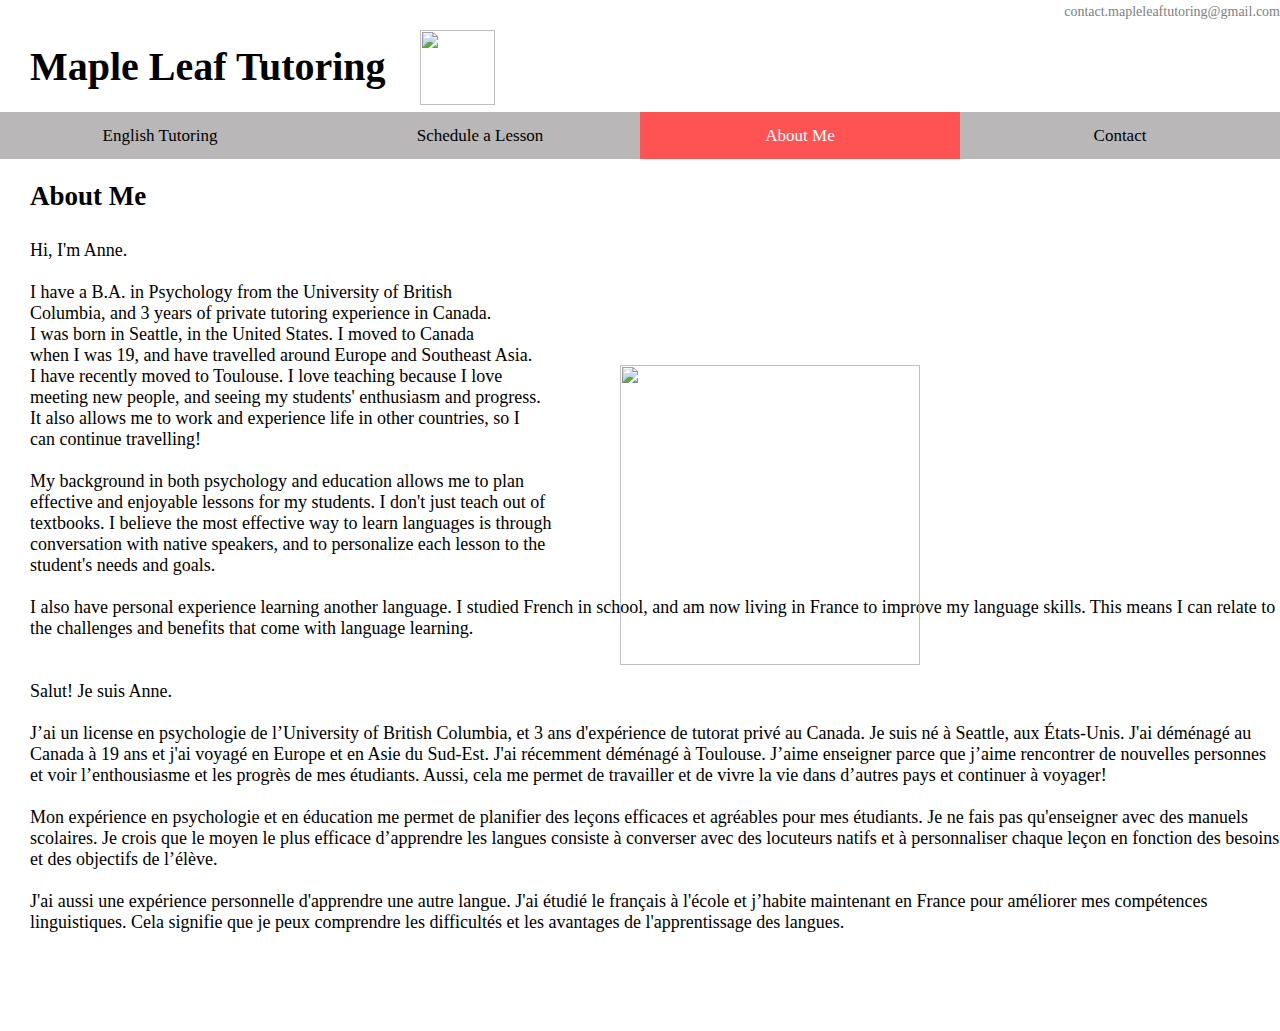
==== aboutme.html @ 0f43b146 "Update aboutme.html" ====
<!DOCTYPE html>
	<head>
		<title>Maple Leaf Tutoring</title>
	
		<link rel="stylesheet" type="text/css" href="styles.css">
	</head>
	
	<body>
	
		<div class="topnav">
			<a href="index.html">English Tutoring</a>
	  		<a href="schedulealesson.html">Schedule a Lesson</a>
	  		<a class = "active" href="aboutme.html">About Me</a>
	  		<a href="contact.html">Contact</a>
		</div>
		<br>
	
		<div id="header"><h2 align="left"><b>Maple Leaf Tutoring</b></h2>
			<p>
				<a STYLE="text-decoration:none; color: gray;" href = "mailto: contact.mapleleaftutoring@gmail.com">contact.mapleleaftutoring@gmail.com</a>
			</p>
	   		
	   		<IMG STYLE="position:absolute; TOP:30px; LEFT:420px; WIDTH:75px; HEIGHT:75px" SRC="mapleleaf.png">
		</div>
		
		<div id="main">
			<h2>About Me</h2>	
			<br>
			<br>
			<br>
			
			<p>
			 Hi, I'm Anne.
			<br>
			<br>
			I have a B.A. in Psychology from the University of British <br> Columbia, and 3 years of private tutoring experience in Canada. <br> I was born in Seattle, in the United States. I moved to Canada<br> when I was 19, and have travelled around Europe and Southeast Asia.<br> I have recently moved to Toulouse. I love teaching because I love<br> meeting new people, and seeing my students' enthusiasm and progress.<br> It also allows me to work and experience life in other countries, so I<br> can continue travelling!
			<br>
			<br>
			My background in both psychology and education allows me to plan<br> effective and enjoyable lessons for my students. I don't just teach out of<br> textbooks. I believe the most effective way to learn languages is through<br> conversation with native speakers, and to personalize each lesson to the<br> student's needs and goals.
			<br>
			<br>
			I also have personal experience learning another language. I studied French in school, and am now living in France to improve my language skills. This means I can relate to the challenges and benefits that come with language learning. 
			
			<br>
			<br>
			<br>
			
			 Salut! Je suis Anne.
			<br>
			<br>
			J’ai un license en psychologie de l’University of British Columbia, et 3 ans d'expérience de tutorat privé au Canada. Je suis né à Seattle, aux États-Unis. J'ai déménagé au Canada à 19 ans et j'ai voyagé en Europe et en Asie du Sud-Est. J'ai récemment déménagé à Toulouse. J’aime enseigner parce que j’aime rencontrer de nouvelles personnes et voir l’enthousiasme et les progrès de mes étudiants. Aussi, cela me permet de travailler et de vivre la vie dans d’autres pays et continuer à voyager!
			<br>
			<br>
			Mon expérience en psychologie et en éducation me permet de planifier des leçons efficaces et agréables pour mes étudiants. Je ne fais pas qu'enseigner avec des manuels scolaires. Je crois que le moyen le plus efficace d’apprendre les langues consiste à converser avec des locuteurs natifs et à personnaliser chaque leçon en fonction des besoins et des objectifs de l’élève.
			<br>
			<br>
			J'ai aussi une expérience personnelle d'apprendre une autre langue. J'ai étudié le français à l'école et j’habite maintenant en France pour améliorer mes compétences linguistiques. Cela signifie que je peux comprendre les difficultés et les avantages de l'apprentissage des langues.
			</p>
			
			<br>
			<br>
			<br>
		
			<!-- Profile picture -->
			<IMG STYLE="position:relative; TOP:80px; LEFT:620px; WIDTH:300px; HEIGHT:300px" SRC="profile.jpg">
			<br>
			<br>
			<br>
			<br>
			<br>
			<br>
			<br>
			<br>
			<br>
			<br>
			<br>
			<br>
			<br>
			<br>
			<br>
			<br>
			<br>
			<br>
			<br>
			<br>
			<br>
			<br>
		</div>
	</body>
</html>
---- styles.css ----
/*Maple Leaf Tutoring Header Background */
#header {
background: white; /*#D0E2FF; /*color of top header */
width:100%; /* 1000px */
height:112px;
font-size:22px;
margin:0px; /*dont delete */
position:absolute;
left:0px; /*dont delete */
top:0px; /*dont delete */
}

/*Email contact in top right corner */
#header p {
font-size:14px;
position:relative;
text-align:right;
/*left:750px;*/
top:-10px;
/*Color is set in html*/
}

/* Maple Leaf Tutoring Header Text */
#header h2 {
color: black;
font-size:40px;
font-family:Palatino;
position:absolute;
top: 10px;
left: 30px;
}

/* Navigation Bar*/
.topnav {
  background-color: #B9B7B7;
  overflow: hidden;
  position:absolute;
  top:112px;
  left:0px; /*dont delete */
  width:100%;
}

/* Style the links inside the navigation bar */
.topnav a {
  float: left;
  color: black;
  text-align: center;
  padding-top:14px; /*14px 16px;*/
  padding-bottom:14px;
  text-decoration: none;
  font-size: 17px;
  font-family: Palatino;
  width:25%; /* 218px */
}

/* Change the color of links on hover */
.topnav a:hover {
  background-color: #ddd;
  color: black;
}

/* Add a color to the active/current link */
.topnav a.active {
  background-color: #FF5353;
  color: white; /*font color */
}

/*Main section*/
#main {
font-size:18px;
font-family:Palatino;
background:white;	/*#D0E2FF; /* Background color of main section */
width: 100%;
position:absolute;
top:159px;
left:0px; /*dont delete */
}

/*Paragraphs within main */
#main p {
position:absolute;
left:30px;
}

/* Section header in main */
#main h2 {
color: black;
position:absolute;
left:30px;
}

/* Calendar and form */
/*iframe {
position:absolute;
top:80px;
}
*/

.calendar {
  width:100%;
  position:relative;
  top:40px;
  left:30px;
  height:500px;
}

.form {
  width:100%;
  position:relative;
  top:20px;
  left:30p;
}
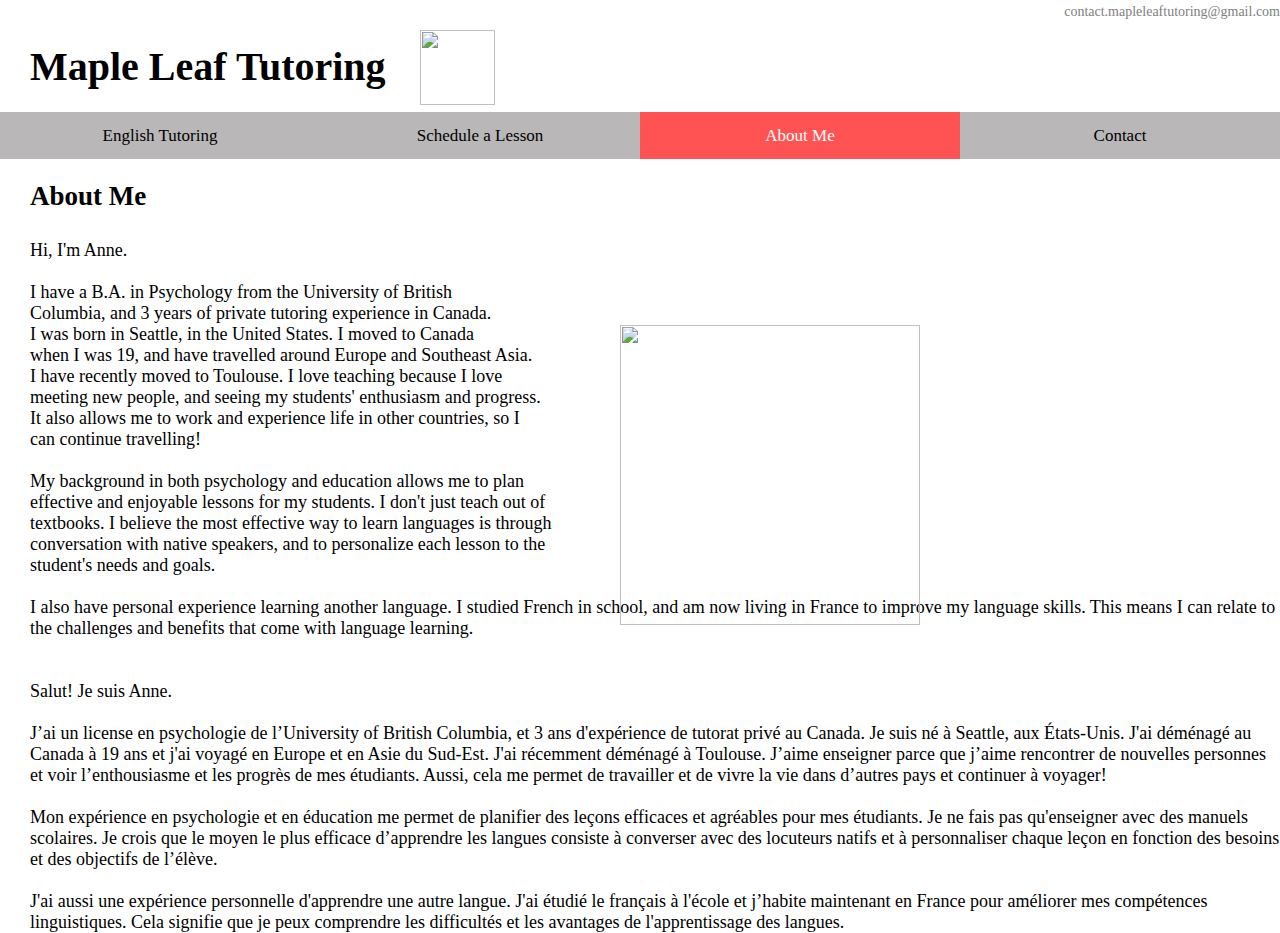
==== commit 87a71273: "Update aboutme.html" ====
--- a/aboutme.html
+++ b/aboutme.html
@@ -62,29 +62,8 @@
 			<br>
 		
 			<!-- Profile picture -->
-			<IMG STYLE="position:relative; TOP:80px; LEFT:620px; WIDTH:300px; HEIGHT:300px" SRC="profile.jpg">
-			<br>
-			<br>
-			<br>
-			<br>
-			<br>
-			<br>
-			<br>
-			<br>
-			<br>
-			<br>
-			<br>
-			<br>
-			<br>
-			<br>
-			<br>
-			<br>
-			<br>
-			<br>
-			<br>
-			<br>
-			<br>
-			<br>
+			<IMG STYLE="position:relative; TOP:40px; LEFT:620px; WIDTH:300px; HEIGHT:300px" SRC="profile.jpg">
+			
 		</div>
 	</body>
 </html>
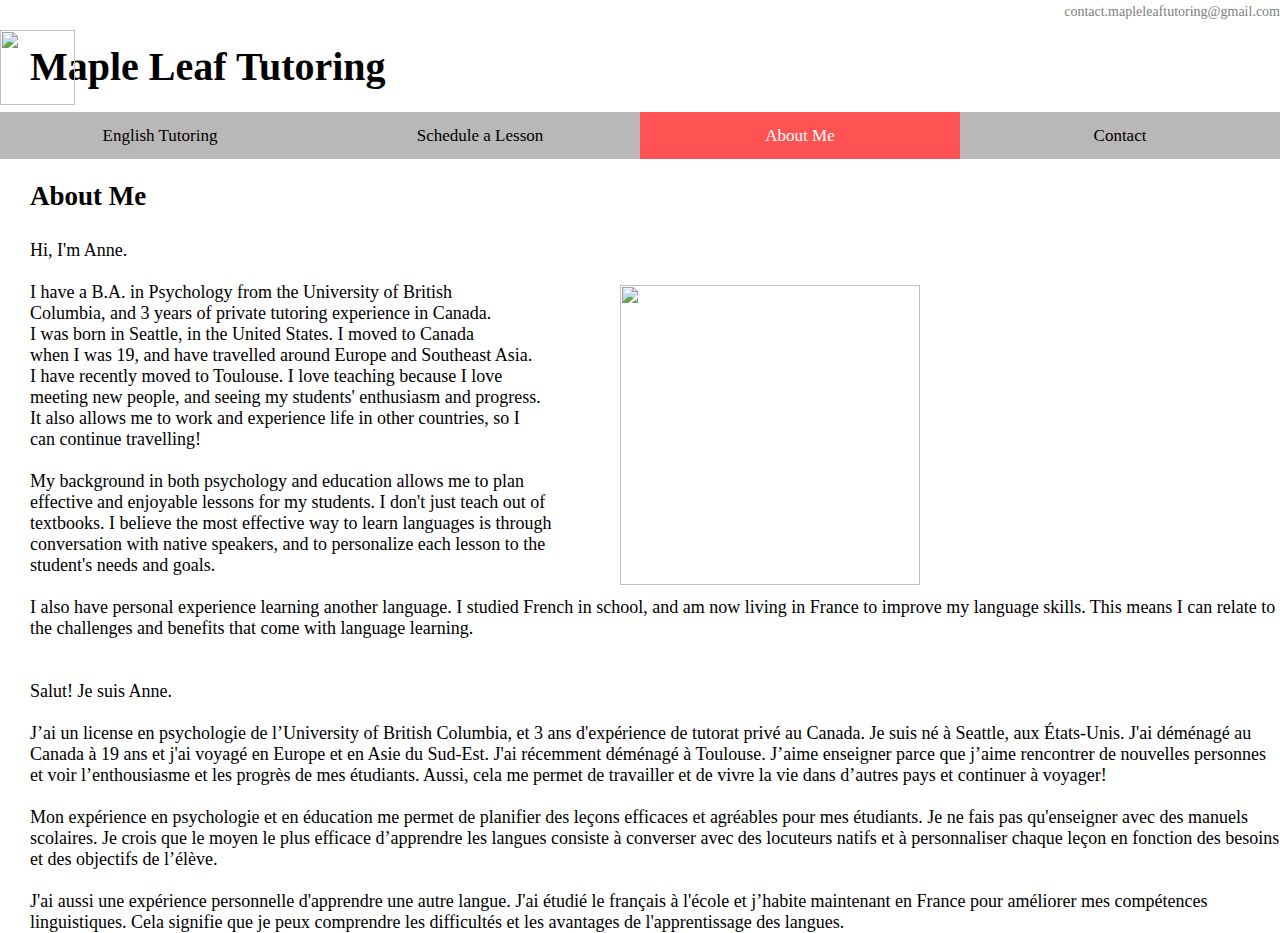
==== commit d5c4dfcc: "Update aboutme.html" ====
--- a/aboutme.html
+++ b/aboutme.html
@@ -20,7 +20,7 @@
 				<a STYLE="text-decoration:none; color: gray;" href = "mailto: contact.mapleleaftutoring@gmail.com">contact.mapleleaftutoring@gmail.com</a>
 			</p>
 	   		
-	   		<IMG STYLE="position:absolute; TOP:30px; LEFT:420px; WIDTH:75px; HEIGHT:75px" SRC="mapleleaf.png">
+	   		<IMG STYLE="position:absolute; float:right; TOP:30px; WIDTH:75px; HEIGHT:75px" SRC="mapleleaf.png">
 		</div>
 		
 		<div id="main">
@@ -62,7 +62,7 @@
 			<br>
 		
 			<!-- Profile picture -->
-			<IMG STYLE="position:relative; TOP:40px; LEFT:620px; WIDTH:300px; HEIGHT:300px" SRC="profile.jpg">
+			<IMG STYLE="position:relative; LEFT:620px; WIDTH:300px; HEIGHT:300px" SRC="profile.jpg">
 			
 		</div>
 	</body>
--- a/styles.css
+++ b/styles.css
@@ -98,16 +98,16 @@
 */
 
 .calendar {
-  width:100%;
-  position:relative;
-  top:40px;
+  position:absolute;
+  top:140px;
   left:30px;
-  height:500px;
+  height:500px; /* 500px */
+  width: 45%;
 }
 
 .form {
-  width:100%;
-  position:relative;
-  top:20px;
-  left:30p;
+  width: 45%;
+  position:absolute;
+  top:140px;
+  left:500px;
 }
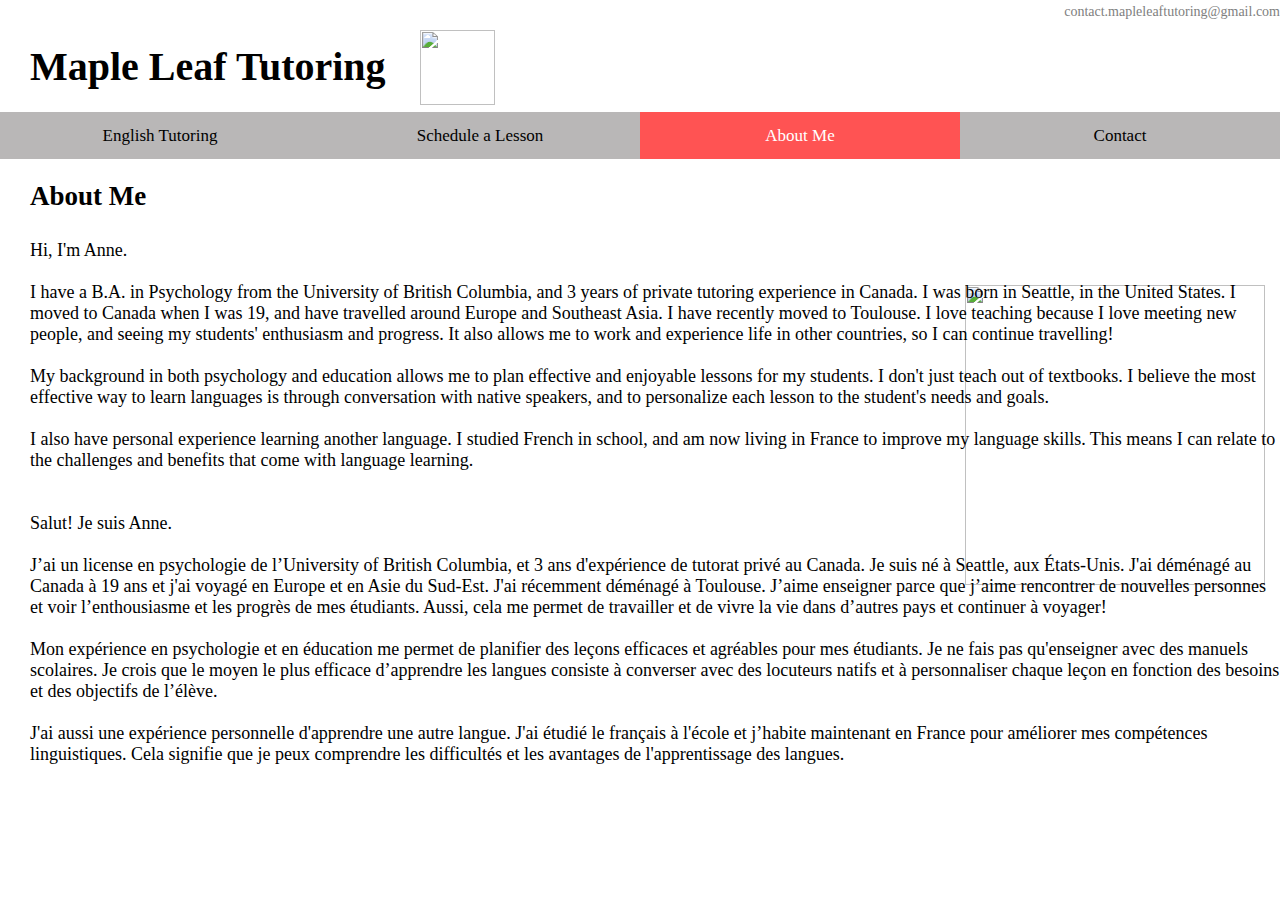
==== commit 53cb7552: "Update aboutme.html" ====
--- a/aboutme.html
+++ b/aboutme.html
@@ -20,7 +20,7 @@
 				<a STYLE="text-decoration:none; color: gray;" href = "mailto: contact.mapleleaftutoring@gmail.com">contact.mapleleaftutoring@gmail.com</a>
 			</p>
 	   		
-	   		<IMG STYLE="position:absolute; float:right; TOP:30px; WIDTH:75px; HEIGHT:75px" SRC="mapleleaf.png">
+	   		<IMG STYLE="position:absolute; TOP:30px; LEFT:420px; WIDTH:75px; HEIGHT:75px" SRC="mapleleaf.png">
 		</div>
 		
 		<div id="main">
@@ -33,10 +33,10 @@
 			 Hi, I'm Anne.
 			<br>
 			<br>
-			I have a B.A. in Psychology from the University of British <br> Columbia, and 3 years of private tutoring experience in Canada. <br> I was born in Seattle, in the United States. I moved to Canada<br> when I was 19, and have travelled around Europe and Southeast Asia.<br> I have recently moved to Toulouse. I love teaching because I love<br> meeting new people, and seeing my students' enthusiasm and progress.<br> It also allows me to work and experience life in other countries, so I<br> can continue travelling!
+			I have a B.A. in Psychology from the University of British Columbia, and 3 years of private tutoring experience in Canada. I was born in Seattle, in the United States. I moved to Canada when I was 19, and have travelled around Europe and Southeast Asia. I have recently moved to Toulouse. I love teaching because I love meeting new people, and seeing my students' enthusiasm and progress. It also allows me to work and experience life in other countries, so I can continue travelling!
 			<br>
 			<br>
-			My background in both psychology and education allows me to plan<br> effective and enjoyable lessons for my students. I don't just teach out of<br> textbooks. I believe the most effective way to learn languages is through<br> conversation with native speakers, and to personalize each lesson to the<br> student's needs and goals.
+			My background in both psychology and education allows me to plan effective and enjoyable lessons for my students. I don't just teach out of textbooks. I believe the most effective way to learn languages is through conversation with native speakers, and to personalize each lesson to the student's needs and goals.
 			<br>
 			<br>
 			I also have personal experience learning another language. I studied French in school, and am now living in France to improve my language skills. This means I can relate to the challenges and benefits that come with language learning. 
@@ -62,7 +62,7 @@
 			<br>
 		
 			<!-- Profile picture -->
-			<IMG STYLE="position:relative; LEFT:620px; WIDTH:300px; HEIGHT:300px" SRC="profile.jpg">
+			<IMG STYLE="padding: 0px 15px 15px 15px; float:right; WIDTH:300px; HEIGHT:300px" SRC="profile.jpg">
 			
 		</div>
 	</body>
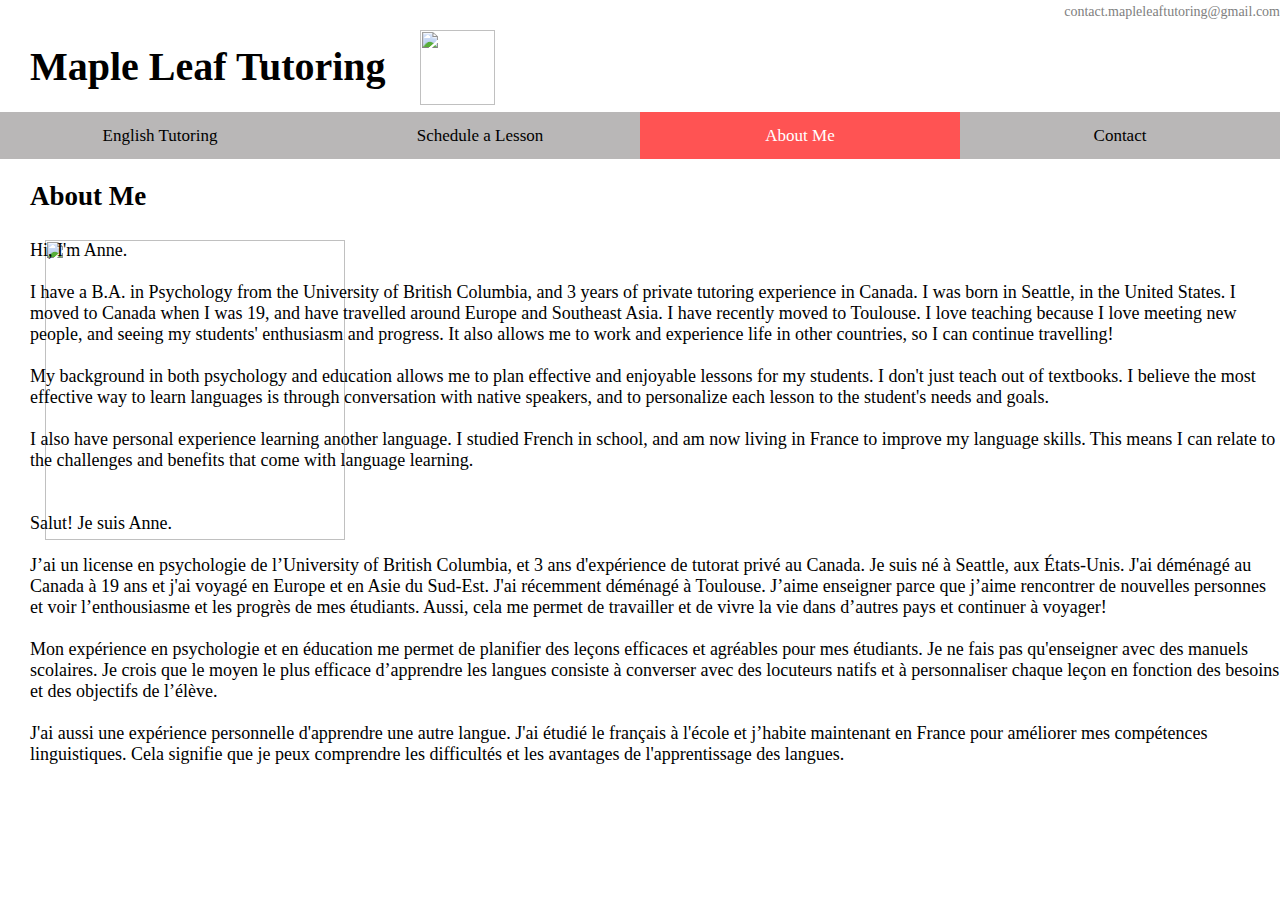
==== commit 4d5232ec: "Update aboutme.html" ====
--- a/aboutme.html
+++ b/aboutme.html
@@ -28,10 +28,13 @@
 			<br>
 			<br>
 			<br>
+			<!-- Profile picture -->
+			<p><IMG STYLE="padding: 0px 15px 15px 15px; float:right; WIDTH:300px; HEIGHT:300px" SRC="profile.jpg"></p>
+			<p style = "margin-top:20px"></p>
 			
 			<p>
-			 Hi, I'm Anne.
-			<br>
+			Hi, I'm Anne.
+		 	<br>
 			<br>
 			I have a B.A. in Psychology from the University of British Columbia, and 3 years of private tutoring experience in Canada. I was born in Seattle, in the United States. I moved to Canada when I was 19, and have travelled around Europe and Southeast Asia. I have recently moved to Toulouse. I love teaching because I love meeting new people, and seeing my students' enthusiasm and progress. It also allows me to work and experience life in other countries, so I can continue travelling!
 			<br>
@@ -57,12 +60,9 @@
 			J'ai aussi une expérience personnelle d'apprendre une autre langue. J'ai étudié le français à l'école et j’habite maintenant en France pour améliorer mes compétences linguistiques. Cela signifie que je peux comprendre les difficultés et les avantages de l'apprentissage des langues.
 			</p>
 			
-			<br>
-			<br>
-			<br>
 		
-			<!-- Profile picture -->
-			<IMG STYLE="padding: 0px 15px 15px 15px; float:right; WIDTH:300px; HEIGHT:300px" SRC="profile.jpg">
+		
+			
 			
 		</div>
 	</body>
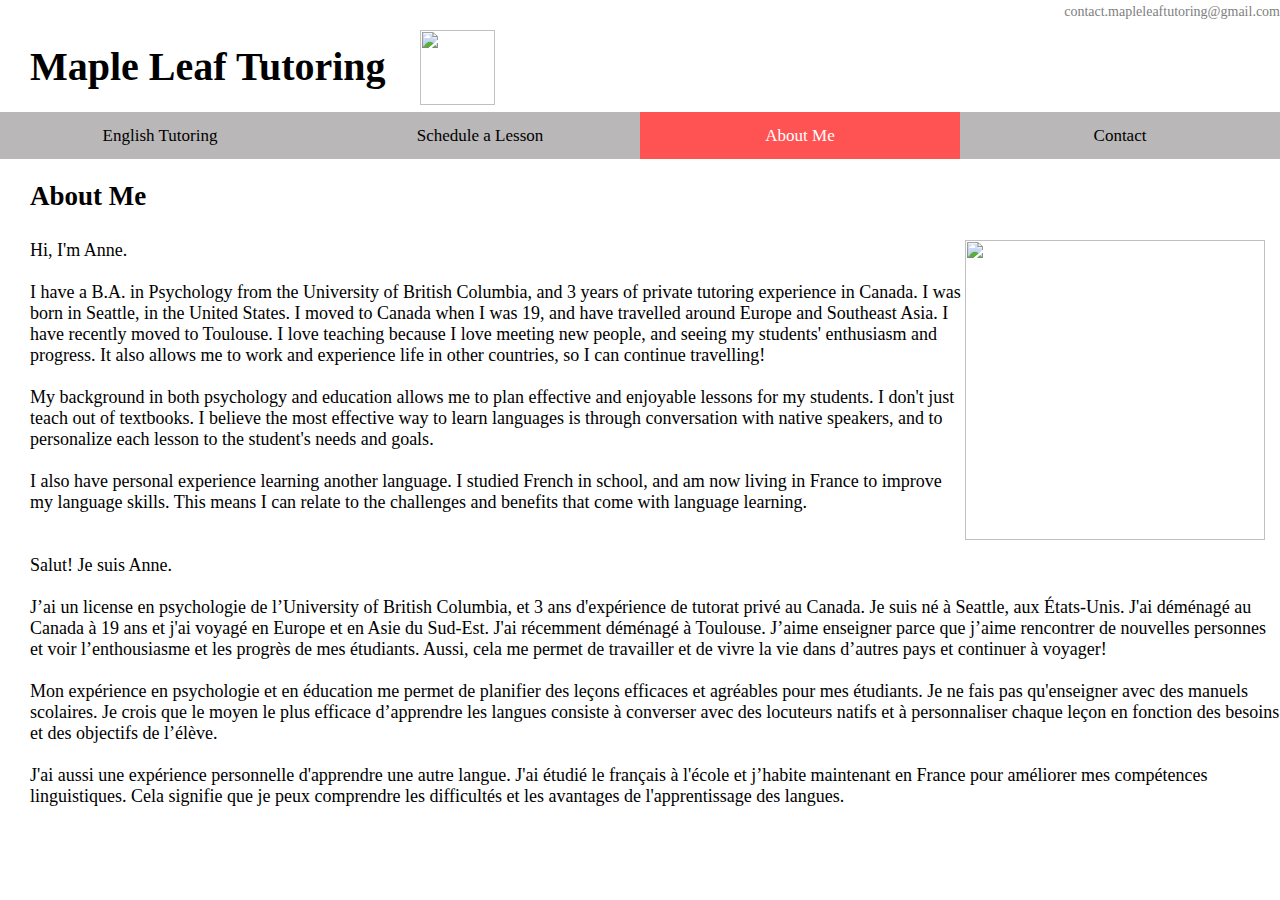
==== commit b94ae575: "Update aboutme.html" ====
--- a/aboutme.html
+++ b/aboutme.html
@@ -29,10 +29,8 @@
 			<br>
 			<br>
 			<!-- Profile picture -->
-			<p><IMG STYLE="padding: 0px 15px 15px 15px; float:right; WIDTH:300px; HEIGHT:300px" SRC="profile.jpg"></p>
-			<p style = "margin-top:20px"></p>
-			
-			<p>
+			<p><IMG STYLE="padding-right: 15px; float:right; WIDTH:300px; HEIGHT:300px" SRC="profile.jpg">
+				
 			Hi, I'm Anne.
 		 	<br>
 			<br>
@@ -60,10 +58,8 @@
 			J'ai aussi une expérience personnelle d'apprendre une autre langue. J'ai étudié le français à l'école et j’habite maintenant en France pour améliorer mes compétences linguistiques. Cela signifie que je peux comprendre les difficultés et les avantages de l'apprentissage des langues.
 			</p>
 			
+			<br>
 		
-		
-			
-			
 		</div>
 	</body>
 </html>
--- a/styles.css
+++ b/styles.css
@@ -101,7 +101,7 @@
   position:absolute;
   top:140px;
   left:30px;
-  height:500px; /* 500px */
+  /*height:500px;  */
   width: 45%;
 }
 
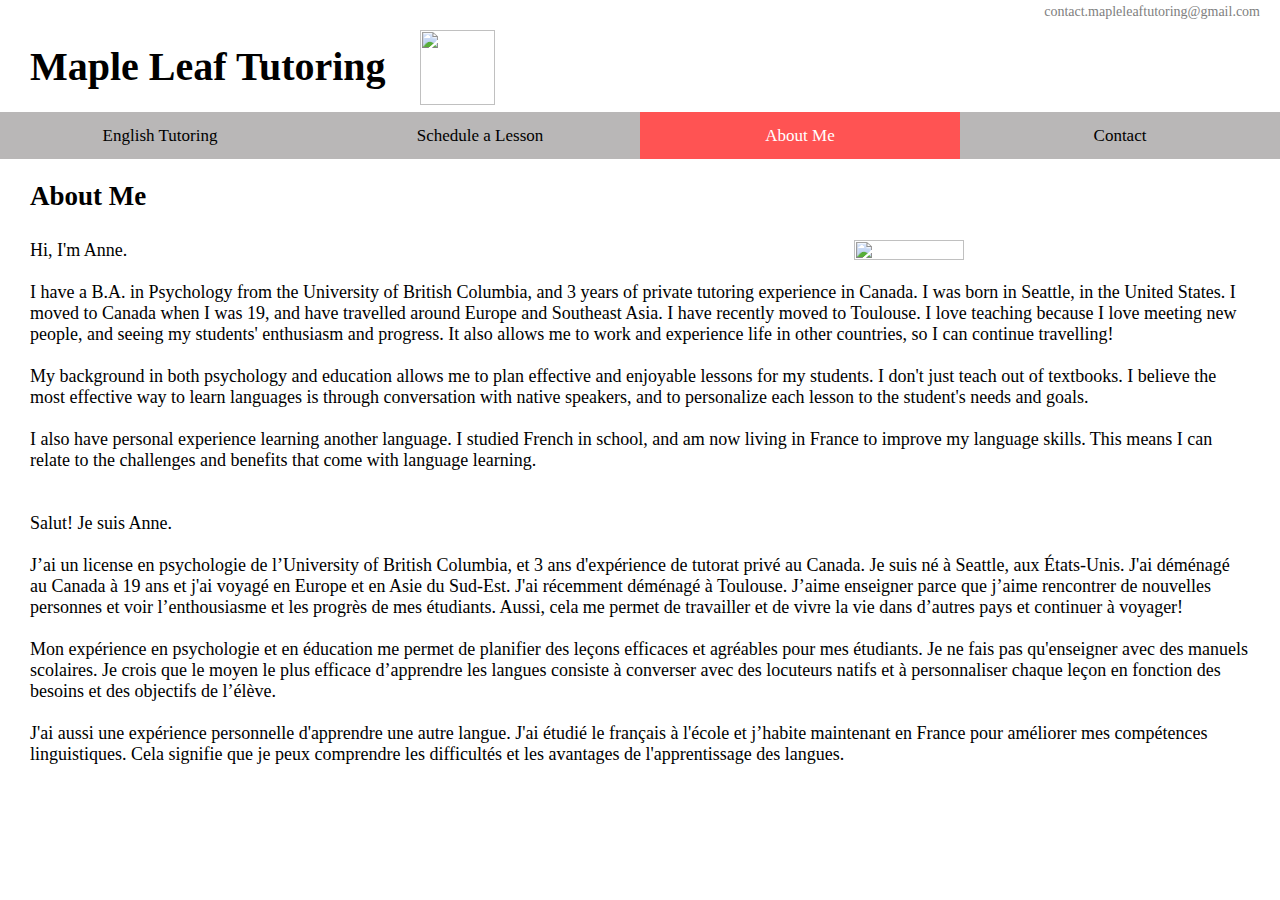
==== commit 2713a9ca: "Update aboutme.html" ====
--- a/aboutme.html
+++ b/aboutme.html
@@ -29,7 +29,7 @@
 			<br>
 			<br>
 			<!-- Profile picture -->
-			<p><IMG STYLE="padding-right: 15px; float:right; WIDTH:300px; HEIGHT:300px" SRC="profile.jpg">
+			<p><IMG STYLE="padding: 0px 30px 0px 30px; float:right; WIDTH:30%; HEIGHT:30%" SRC="profile.jpg">
 				
 			Hi, I'm Anne.
 		 	<br>
--- a/styles.css
+++ b/styles.css
@@ -18,6 +18,7 @@
 text-align:right;
 /*left:750px;*/
 top:-10px;
+padding-right: 20px;
 /*Color is set in html*/
 }
 
@@ -80,7 +81,7 @@
 /*Paragraphs within main */
 #main p {
 position:absolute;
-left:30px;
+padding:0px 30px 0px 30px;
 }
 
 /* Section header in main */
@@ -97,17 +98,18 @@
 }
 */
 
-.calendar {
+#main calendar {
   position:absolute;
   top:140px;
   left:30px;
-  /*height:500px;  */
+  height: 1500px;
   width: 45%;
 }
 
-.form {
+#main form {
   width: 45%;
   position:absolute;
   top:140px;
   left:500px;
+  height:2000px;
 }
